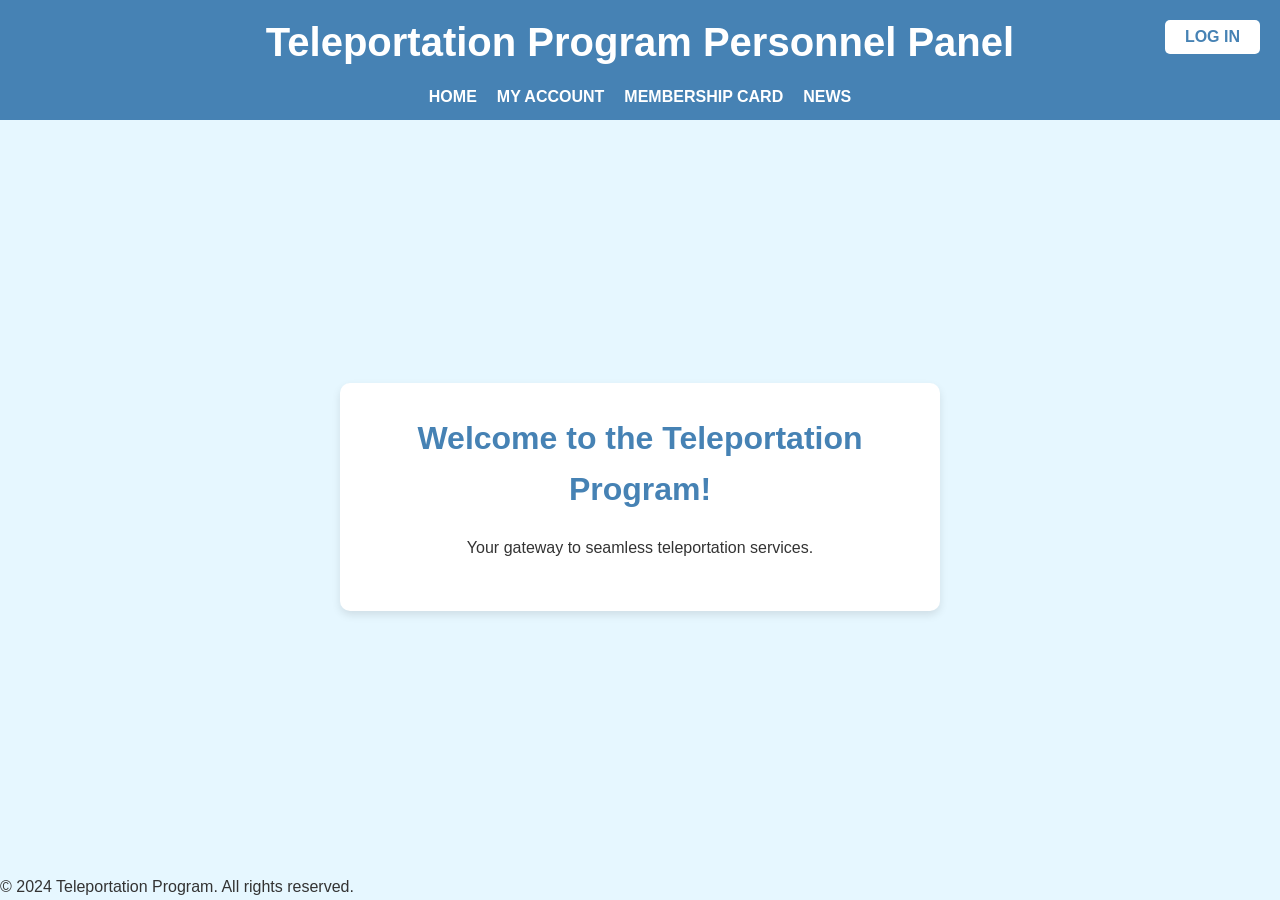
==== index.html @ cbf7ca28 "Created styles.css Put all styles in styles.css(new/created), removed redundant styles in each file," ====
<!DOCTYPE html>
<html lang="en">
<head>
  <link rel="stylesheet" href="styles.css">
  <meta charset="UTF-8">
  <meta name="viewport" content="width=device-width, initial-scale=1.0">
  <title>Home</title>
</head>
<body>
  <header>
    <h1>Teleportation Program Personnel Panel</h1>
    <nav>
      <ul>
        <li><a href="index.html">Home</a></li>
        <li><a href="account.html">My Account</a></li>
        <li><a href="membership.html">Membership Card</a></li>
        <li><a href="news.html">News</a></li>
      </ul>
    </nav>
    <div class="login-container">
      <button class="login-button" onclick="window.location.href='login.html'">Log In</button>
    </div>
  </header>
  <main>
    <div class="center-box">
      <h2>Welcome to the Teleportation Program!</h2>
      <p>Your gateway to seamless teleportation services.</p>
    </div>
  </main>
  <footer>
    <p>&copy; 2024 Teleportation Program. All rights reserved.</p>
  </footer>
</body>
</html>
---- styles.css ----
/* General Reset */
    * {
      margin: 0;
      padding: 0;
      box-sizing: border-box;
    }

    body {
      font-family: 'Arial', sans-serif;
      background-color: #e6f7ff;
      color: #333;
      line-height: 1.6;
      display: flex;
      flex-direction: column;
      justify-content: space-between;
      min-height: 100vh;
    }

    header {
      background-color: #4682b4;
      color: white;
      text-align: center;
      padding: 10px 15px;
      position: relative;
    }

    header h1 {
      font-size: 2.5rem;
      margin-bottom: 10px;
    }

    nav ul {
      display: flex;
      justify-content: center;
      list-style: none;
      padding: 0;
    }

    nav ul li {
      margin: 0 10px;
    }

    nav ul li a {
      color: white;
      text-decoration: none;
      font-weight: bold;
      font-size: 1rem;
      text-transform: uppercase;
    }

    nav ul li a:hover {
      color: #add8e6;
    }

    .login-container {
      position: absolute;
      top: 20px;
      right: 20px;
    }

    .login-button {
      background-color: white;
      color: #4682b4;
      padding: 8px 20px;
      border: none;
      border-radius: 5px;
      cursor: pointer;
      font-size: 1rem;
      font-weight: bold;
      text-transform: uppercase;
    }

    .login-button:hover {
      background-color: #d0e7f2;
    }

    main {
      flex-grow: 1;
      display: flex;
      justify-content: center;
      align-items: center;
      padding: 20px;
    }

    .center-box {
      background-color: white;
      padding: 30px;
      border-radius: 10px;
      box-shadow: 0 4px 8px rgba(0, 0, 0, 0.1);
      text-align: center;
      width: 80%;
      max-width: 600px;
    }

    .center-box h2 {
      color: #4682b4;
      font-size: 2rem;
      margin-bottom: 20px;
    }
 
    .center-box p {
      font-size: 1rem;
      margin-bottom: 20px;
    }
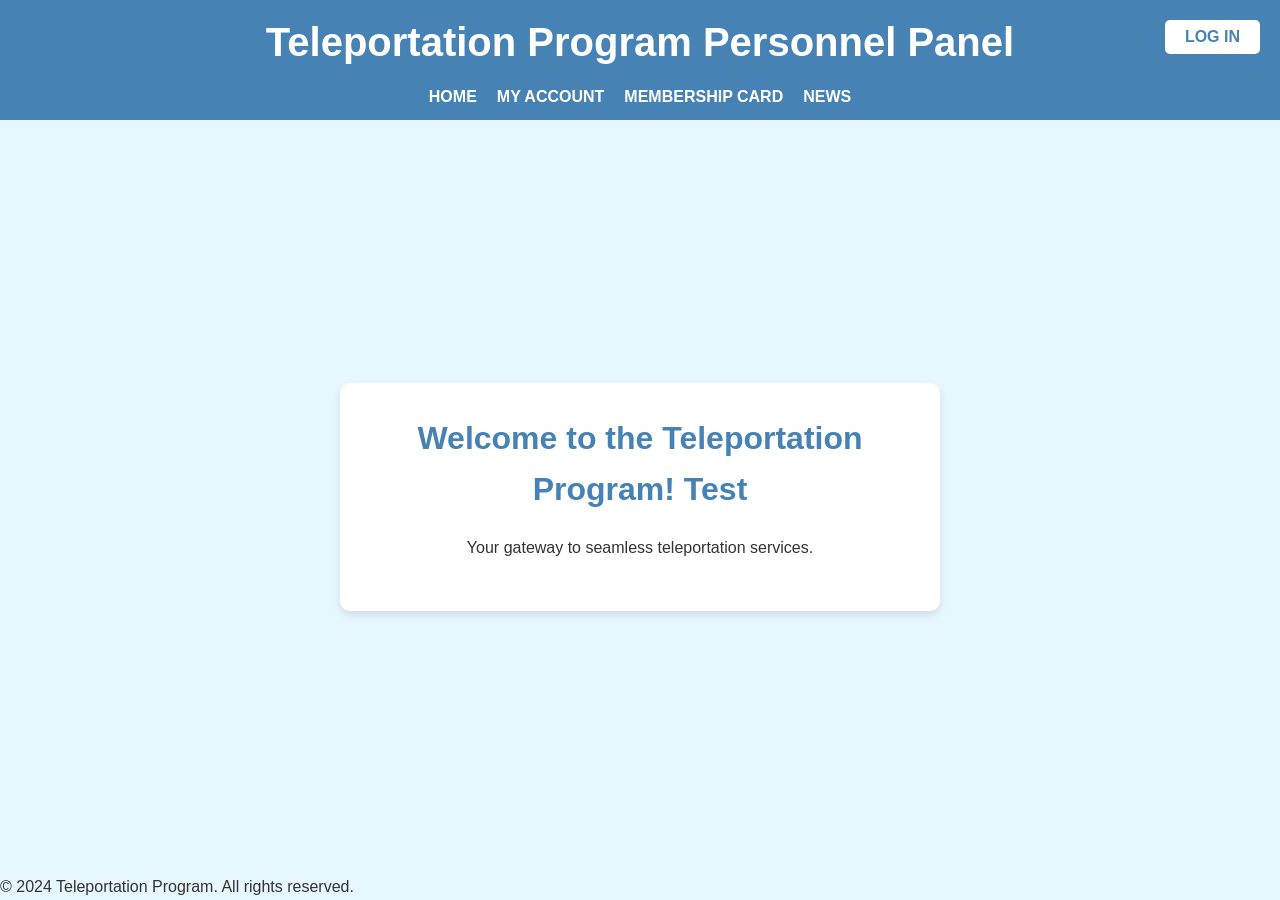
==== commit 57f0983f: "Created test change" ====
--- a/index.html
+++ b/index.html
@@ -23,7 +23,7 @@
   </header>
   <main>
     <div class="center-box">
-      <h2>Welcome to the Teleportation Program!</h2>
+      <h2>Welcome to the Teleportation Program! Test</h2>
       <p>Your gateway to seamless teleportation services.</p>
     </div>
   </main>
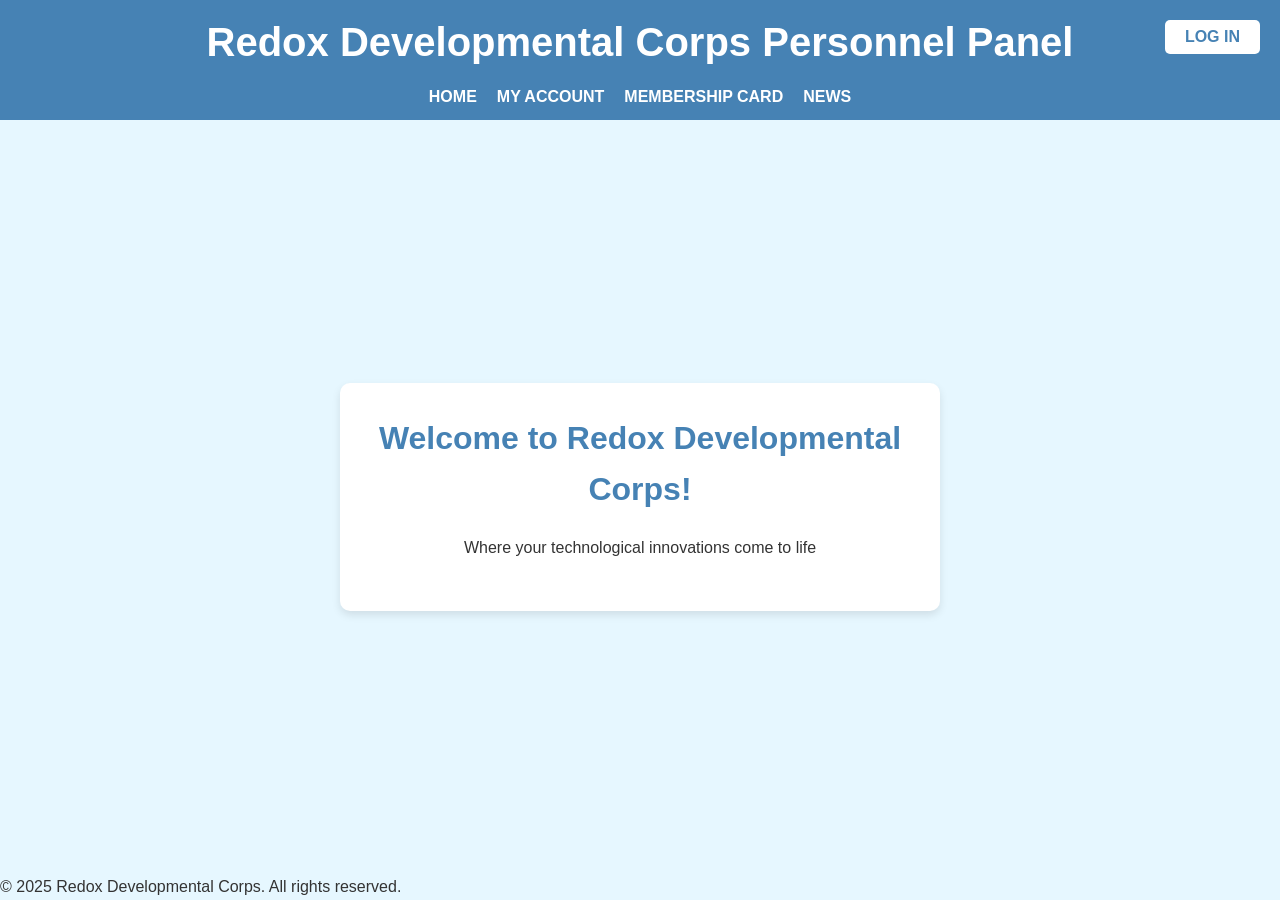
==== commit f7993512: "updated text to match RDC updated text from old website(Teleportation program) to match Redox Develo" ====
--- a/index.html
+++ b/index.html
@@ -8,7 +8,7 @@
 </head>
 <body>
   <header>
-    <h1>Teleportation Program Personnel Panel</h1>
+    <h1>Redox Developmental Corps Personnel Panel</h1>
     <nav>
       <ul>
         <li><a href="index.html">Home</a></li>
@@ -23,12 +23,12 @@
   </header>
   <main>
     <div class="center-box">
-      <h2>Welcome to the Teleportation Program! Test</h2>
-      <p>Your gateway to seamless teleportation services.</p>
+      <h2>Welcome to Redox Developmental Corps!</h2>
+      <p>Where your technological innovations come to life</p>
     </div>
   </main>
   <footer>
-    <p>&copy; 2024 Teleportation Program. All rights reserved.</p>
+    <p>&copy; 2025 Redox Developmental Corps. All rights reserved.</p>
   </footer>
 </body>
 </html>
--- a/styles.css
+++ b/styles.css
@@ -101,4 +101,11 @@
     .center-box p {
       font-size: 1rem;
       margin-bottom: 20px;
+    }
+    copy {
+      text-align: center;
+      padding: 10px 0;
+      background-color: #f4f4f4;
+      font-size: 0.9rem;
+      color: #666;
     }
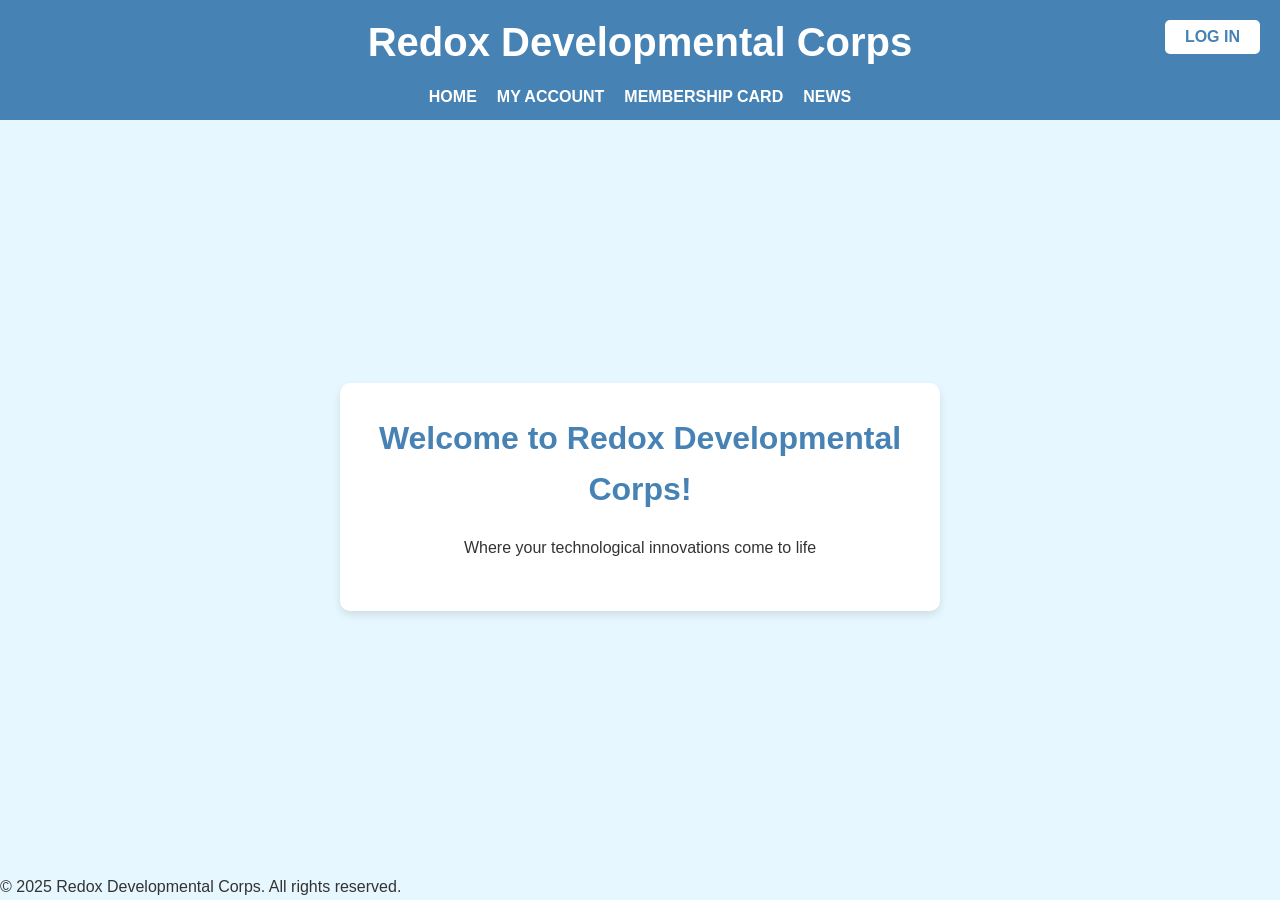
==== commit a0cf854a: "updated text to match RDC updated text from old website(Teleportation program) to match Redox Develo" ====
--- a/index.html
+++ b/index.html
@@ -8,7 +8,7 @@
 </head>
 <body>
   <header>
-    <h1>Redox Developmental Corps Personnel Panel</h1>
+    <h1>Redox Developmental Corps</h1>
     <nav>
       <ul>
         <li><a href="index.html">Home</a></li>
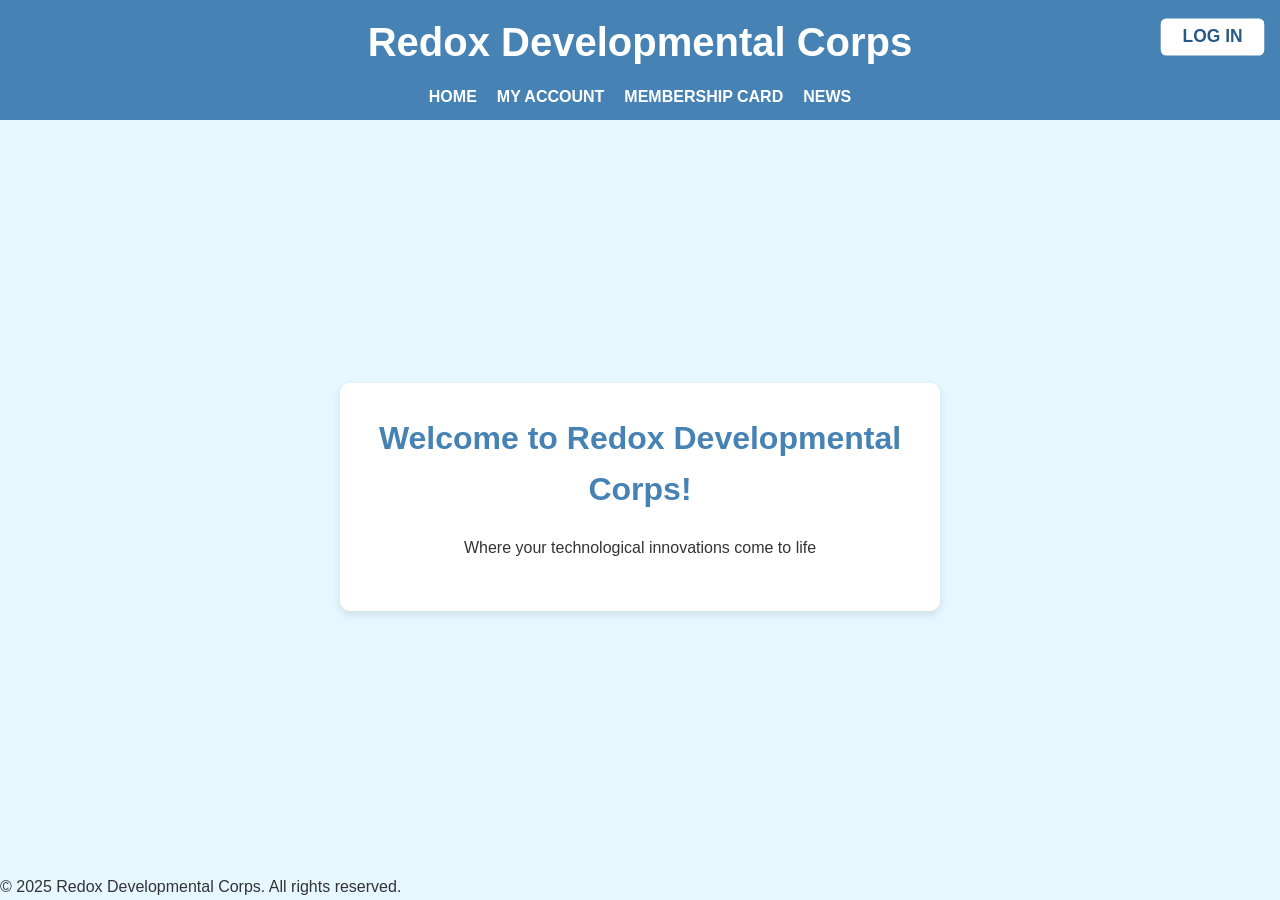
==== commit aaab4b2d: "changed animation on login button hover increased duration of button hover" ====
--- a/index.html
+++ b/index.html
@@ -17,6 +17,7 @@
         <li><a href="news.html">News</a></li>
       </ul>
     </nav>
+    
     <div class="login-container">
       <button class="login-button" onclick="window.location.href='login.html'">Log In</button>
     </div>
--- a/styles.css
+++ b/styles.css
@@ -4,6 +4,23 @@
       padding: 0;
       box-sizing: border-box;
     }
+    @keyframes buttonHover {
+      50% {
+        /* Intermediate state */
+        color: #4682b4;
+        transform: scale(1.05);
+      }
+      75% {
+        /* Final state on hover */
+        color: #39668b;
+        transform: scale(1.07);
+      }
+      100% {
+        /* Maintain final state */
+        color: #275a84;
+        transform: scale(1.09);
+      }
+    } 
 
     body {
       font-family: 'Arial', sans-serif;
@@ -68,10 +85,7 @@
       font-size: 1rem;
       font-weight: bold;
       text-transform: uppercase;
-    }
-
-    .login-button:hover {
-      background-color: #d0e7f2;
+      animation: buttonHover 0.6s ease-in-out forwards;
     }
 
     main {
